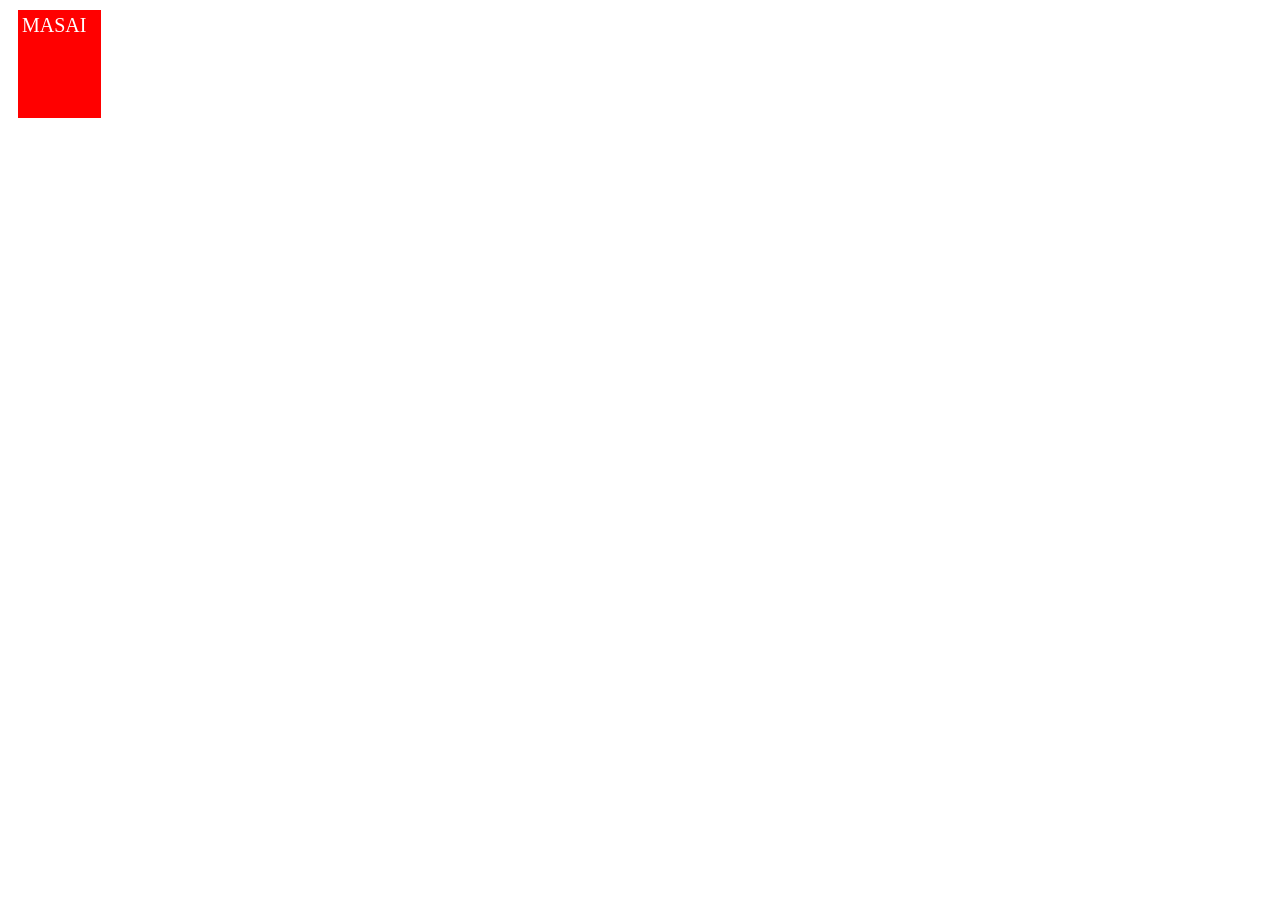
==== test/Unit 4N/ques.html @ ffeb6466 "Ques" ====
<html>
    <head><title></title>
    <style>
        *{
            color: yellow;
            font-size: 12px;
        }
        div{
            height: 100px;
            width: 100px;
            margin: 6px;
            padding: 4px;
            background-color: black;
            color: white;
        }
        #id2{
            width: 75px;
            margin: 10px;
        }
        #id2{
            font-size: 20px;
            margin-right: 20px;
            background-color: red;
        }
    </style>
    </head>
    <body>
        <div id="id2">MASAI</div>
    </body>
</html>
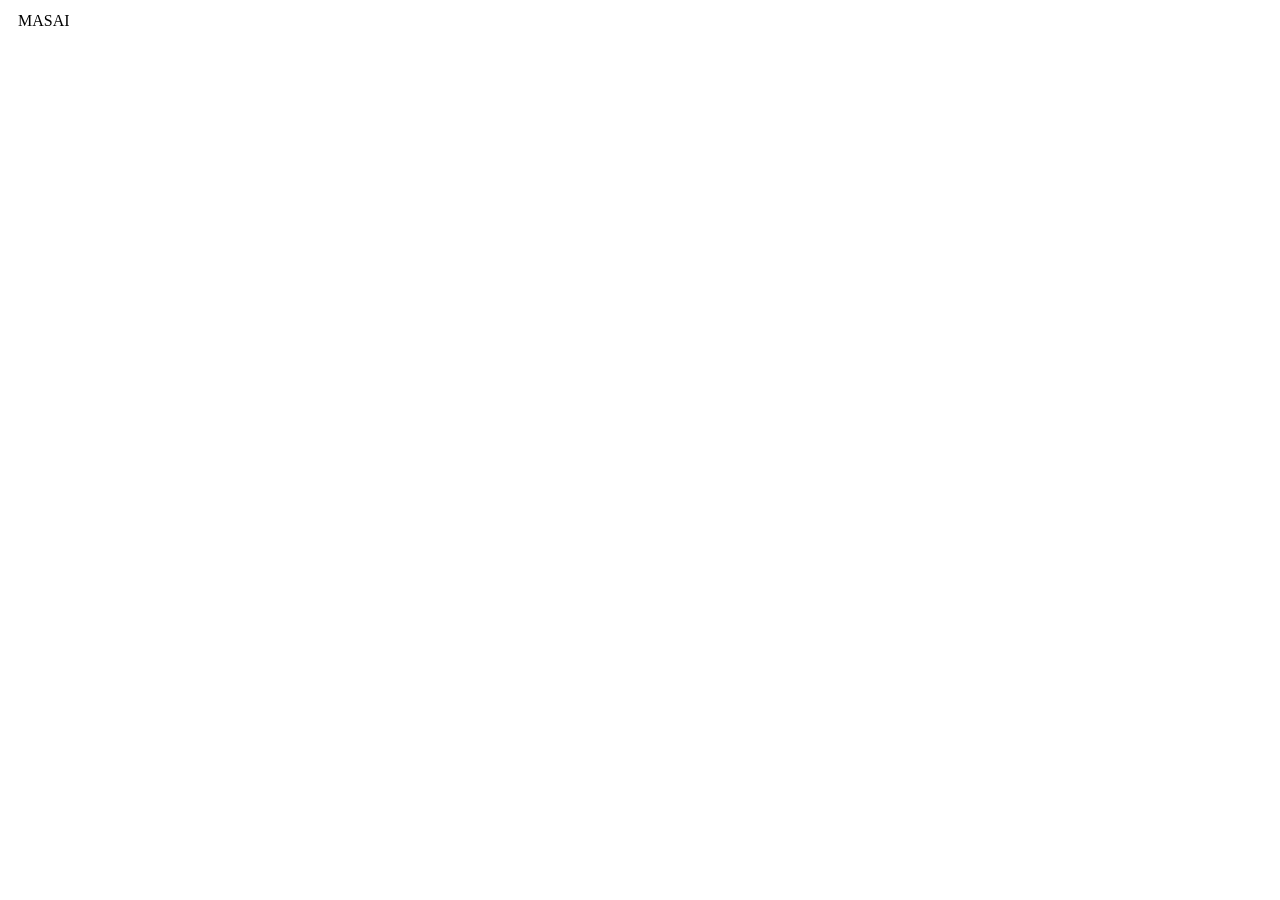
==== commit b8048e1b: "Resume Builder" ====
--- a/test/Unit 4N/ques.html
+++ b/test/Unit 4N/ques.html
@@ -1,11 +1,11 @@
 <html>
     <head><title></title>
     <style>
-        *{
+        * {
             color: yellow;
             font-size: 12px;
         }
-        div{
+        div {
             height: 100px;
             width: 100px;
             margin: 6px;
@@ -13,18 +13,14 @@
             background-color: black;
             color: white;
         }
-        #id2{
-            width: 75px;
-            margin: 10px;
-        }
-        #id2{
-            font-size: 20px;
-            margin-right: 20px;
-            background-color: red;
+        .class1 {
+            background-color: white;
+            color: black;
+            font-size: 16px;
         }
     </style>
     </head>
     <body>
-        <div id="id2">MASAI</div>
+        <div class="class1">MASAI</div>
     </body>
 </html>
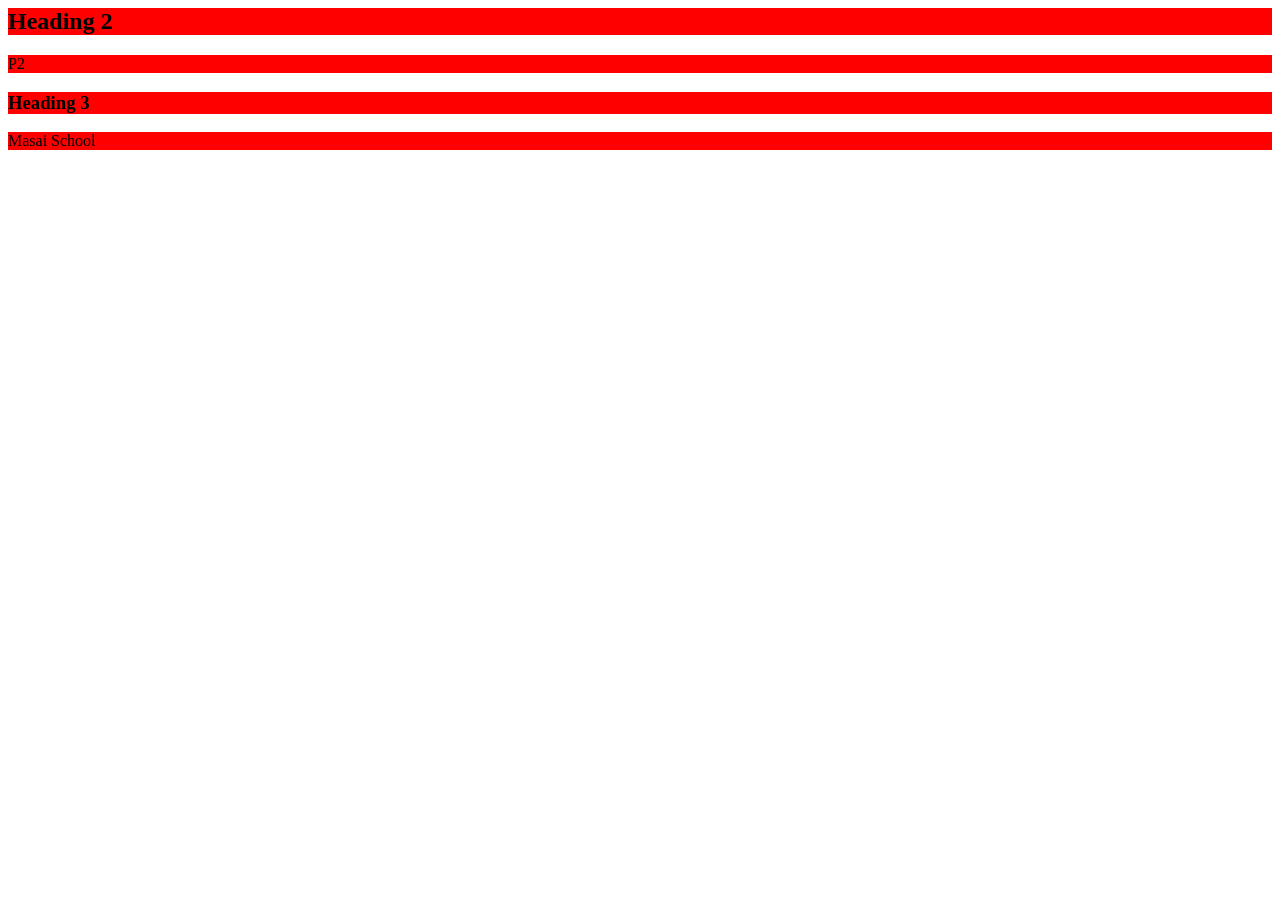
==== commit 6a0e6913: "Our Mentors" ====
--- a/test/Unit 4N/ques.html
+++ b/test/Unit 4N/ques.html
@@ -1,7 +1,7 @@
 <html>
     <head><title></title>
     <style>
-        * {
+        /* * {
             color: yellow;
             font-size: 12px;
         }
@@ -17,10 +17,42 @@
             background-color: white;
             color: black;
             font-size: 16px;
+        } */
+        .box > *{
+            background-color: red;
         }
     </style>
     </head>
     <body>
-        <div class="class1">MASAI</div>
+         <!-- <h3>Masai School</h3>
+        <p>P1</p>
+        <p>P2</p>
+        <p>p3</p> -->
+        <!-- <div class="box">
+            <h1>Coding School</h1>
+            <h2>Masai</h2> 
+            <p>P1</p>
+        </div> -->
+        <div class="box">
+            <h2>Heading 2</h2>
+                <p>P2</p>
+            <h3>Heading 3</h3>    
+            <div>Masai School</div>
+            
+        </div>
+        
+        <!-- <div id="container">
+            <p> P1</p>
+            <p> P2</p>
+        </div> -->
+         <!-- <div class="box">
+            <p>P3</p>
+            
+        </div>
+                <p>P4</p>
+                <p>P5</p> -->
+           
+        
+        
     </body>
 </html>
